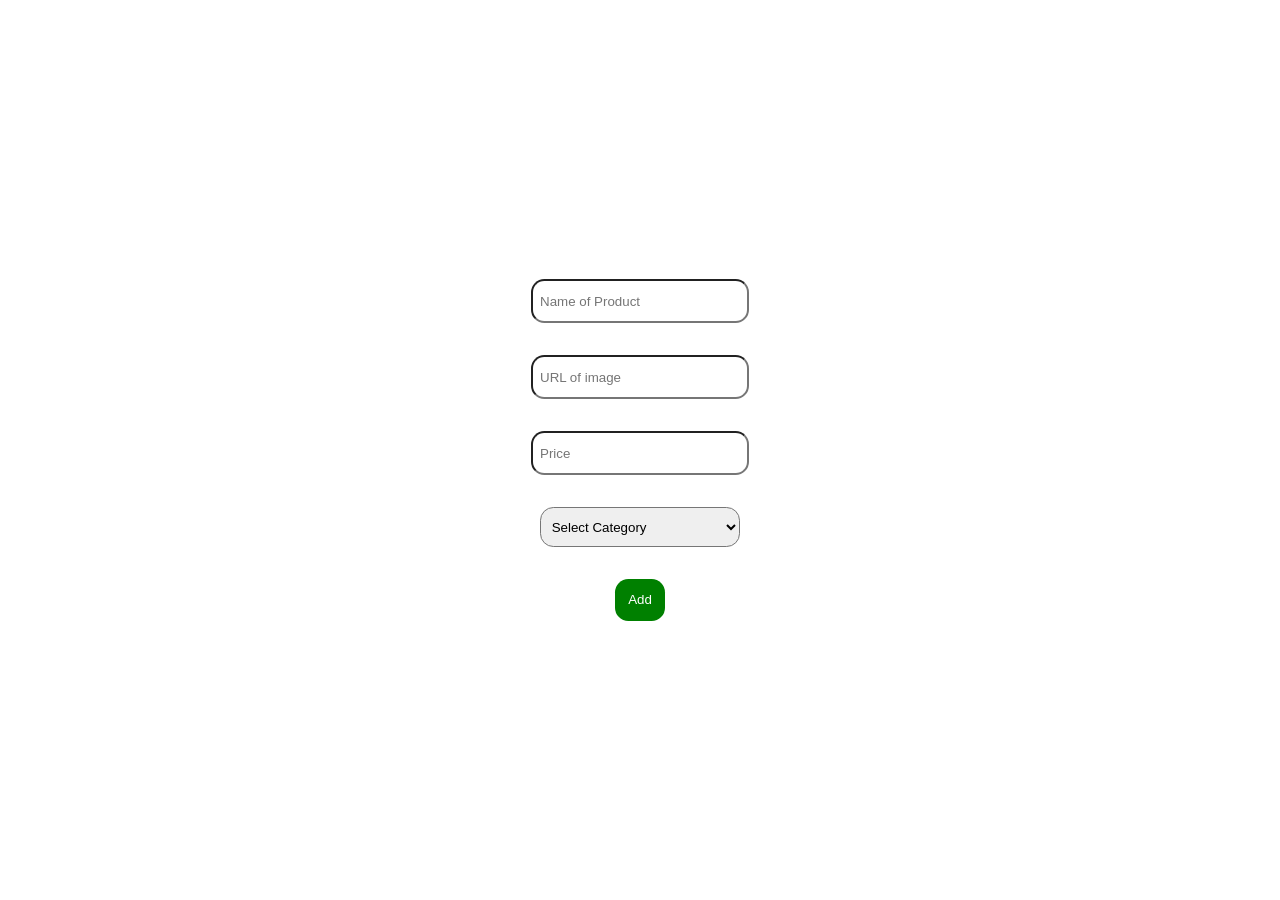
==== admin.html @ cdb4104b "first commit" ====
<!DOCTYPE html>
<html lang="en">
<head>
    <meta charset="UTF-8">
    <meta name="viewport" content="width=device-width, initial-scale=1.0">
    <title>Admin</title>
    <link rel="stylesheet" href="style.css">
</head>
<body style="height: 100vh;">
    <div class="additem">
        <input type="text" placeholder="Name of Product" id="product">
        <input type="text" placeholder="URL of image" id="URL">
        <input type="number" placeholder="Price" id="price">
        <select id="category">
          <option value=""> Select Category</option>
          <option value="mobile">Mobile</option>
          <option value="laptop">Laptop</option>
          <option value="computer">Computer</option>
          <option value="gamingpc">Gaming PC</option>
        </select>
        <button id="add">Add</button>
    </div>
</body>
<script src="admin.js"></script>
</html>
---- style.css ----
*{
    margin: 0;
    padding: 0;
}
body{
    font-family: sans-serif;
    display: flex;
    justify-content: center;
    flex-direction: column;
}
#home{
    background-color: rgb(248, 225, 206);
    display: flex;
    justify-content: center;
    align-items: center;
    gap: 1em;
    width: 100%;
    padding-top: 7em;
    padding-bottom: 3em;
}
.home1>h2{
    font-weight: 800;
    font-size: 2.3em;
}
.home1>button{
    background-color: #fff;
    padding: 0.4em;
    border: none;
    margin-top: 0.8em;
}
.nav-outer{
    display: flex;
    justify-content: center;
    align-items: center;
}
nav{
    display: flex;
    justify-content: space-around;
    align-items: center;
    padding: 2em;
}
nav>span{
    color: blue;
    font-size: 2em;
    font-weight: 700;
}
nav>ul{
    display: flex;
    justify-content: center;
    align-items: center;
    gap: 2em;
}
nav>ul>li{
    list-style-type: none;
}
nav>ul>li>a{
    text-decoration: none;
}
.fa-2xl{
    display: none;
}
#browse{
    display: flex;
    justify-content: center;
    align-items: center;
    flex-direction: column;
    padding: 1em;
}
#browse>div{
    display: flex;
    justify-content: center;
    align-items: center;
    gap: 2em;
    border: 0.2em solid black;
    padding: 0.8em;
    margin-top: 1em;
}
#browse>div>button{
    display: flex;
    justify-content: center;
    align-items: center;
    flex-direction: column;
    border-right: 0.2em solid black;
    padding: 0.1em 0.4em;
}
#browse>div>button>img{
    width: 3em;
    height: 3em;
}
#projects>h3{
    text-align: center;
}
.additem{
    display: flex;
    justify-content: center;
    align-items: center;
    flex-direction: column;
    gap: 2em;
    margin: auto;
}
.additem>input{
    width: 15em;
    height: 2em;
    padding: 0.5em;
    border-radius: 1em;
}
.additem>select{
    width: 15em;
    height: 3em;
    padding: 0.5em;
    border-radius: 1em;
}
.additem>button{
    background-color: green;
    padding: 0.6em;
    border-radius: 1em;
    border: none;
    color: #fff;
    padding: 1em;
}
#projects{
    margin-top: 2em;
}
.add{
    display: flex;
    justify-content: center;
    align-items: center;
    gap: 2em;
    flex-wrap: wrap;
    padding-top: 2em;
    padding: 2em;
}
.add>div{
    border: 2px solid black;
    display: flex;
    justify-content: center;
    align-items: center;
    gap: 1em;
    flex-direction: column;
}
.add>div>img{
    width: 10em;
}
@media (max-width:850px) {
    #home{
        flex-direction: column-reverse;
    }
    .home1{
        display: flex;
        align-items: center;
        justify-content: center;
        flex-direction: column;
        gap: 2em;
    }
    .home1>h2{
        text-align: center;
    }
    .home1>button{
        margin: 0 auto;
    }
}
@media (max-width:590px) {
    .links{
        display: none;
    }
    .fa-2xl{
        display: block;
    }
    .show{
        display: flex;
        flex-direction: column;
        position: absolute;
        top: 6em;
        background-color: black;
        gap: 2em;
        padding-top: 2em;
        padding-bottom: 2em;
        width: 100%;
    }
    .show>li>a{
        color: #fff;
    }
    #browse>div{
        padding: 0.3em;
        gap: 1em;
    }
    #browse>div>button>img{
         width: 2em;
         height: 2em;
    }
    #browse>div>button>h5{
        font-size: 0.6em;
    }
    
}
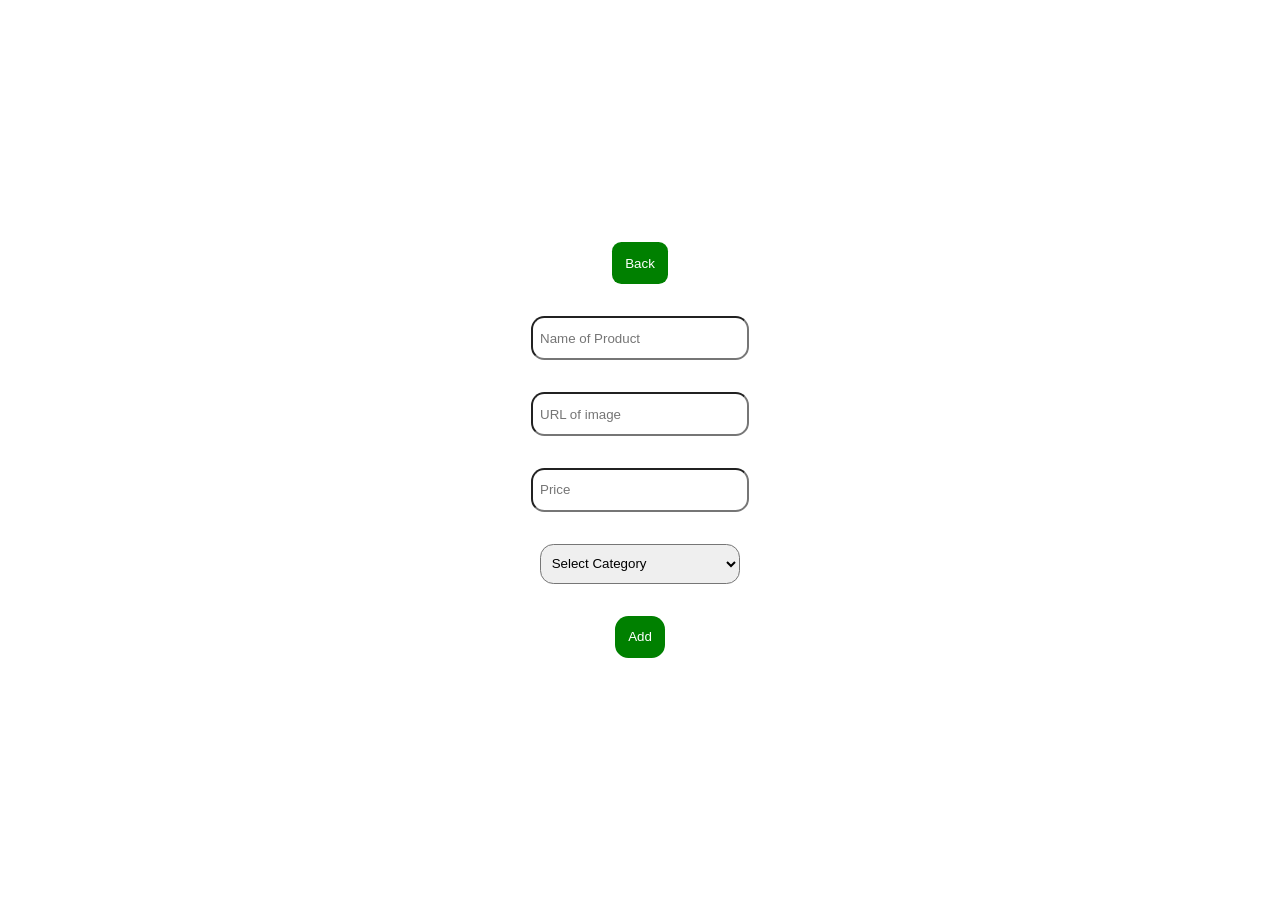
==== commit 799d1228: "done" ====
--- a/admin.html
+++ b/admin.html
@@ -8,6 +8,7 @@
 </head>
 <body style="height: 100vh;">
     <div class="additem">
+        <button id="addproducts"><a href="index.html">Back</a></button>
         <input type="text" placeholder="Name of Product" id="product">
         <input type="text" placeholder="URL of image" id="URL">
         <input type="number" placeholder="Price" id="price">
--- a/style.css
+++ b/style.css
@@ -74,6 +74,13 @@
     border: 0.2em solid black;
     padding: 0.8em;
     margin-top: 1em;
+    flex-wrap: wrap;
+}
+#b-c0{
+    padding: 2em;
+}
+.b-c0-h{
+    margin: 1.8em 0.5em;
 }
 #browse>div>button{
     display: flex;
@@ -140,6 +147,21 @@
 }
 .add>div>img{
     width: 10em;
+}
+.p-h-b{
+    display: flex;
+    justify-content: space-around;
+    align-items: center;
+}
+#addproducts{
+    background-color: green;
+    padding: 1em;
+    border: none;
+    border-radius: 0.7em;
+}
+#addproducts>a{
+    text-decoration: none;
+    color: #fff;
 }
 @media (max-width:850px) {
     #home{
